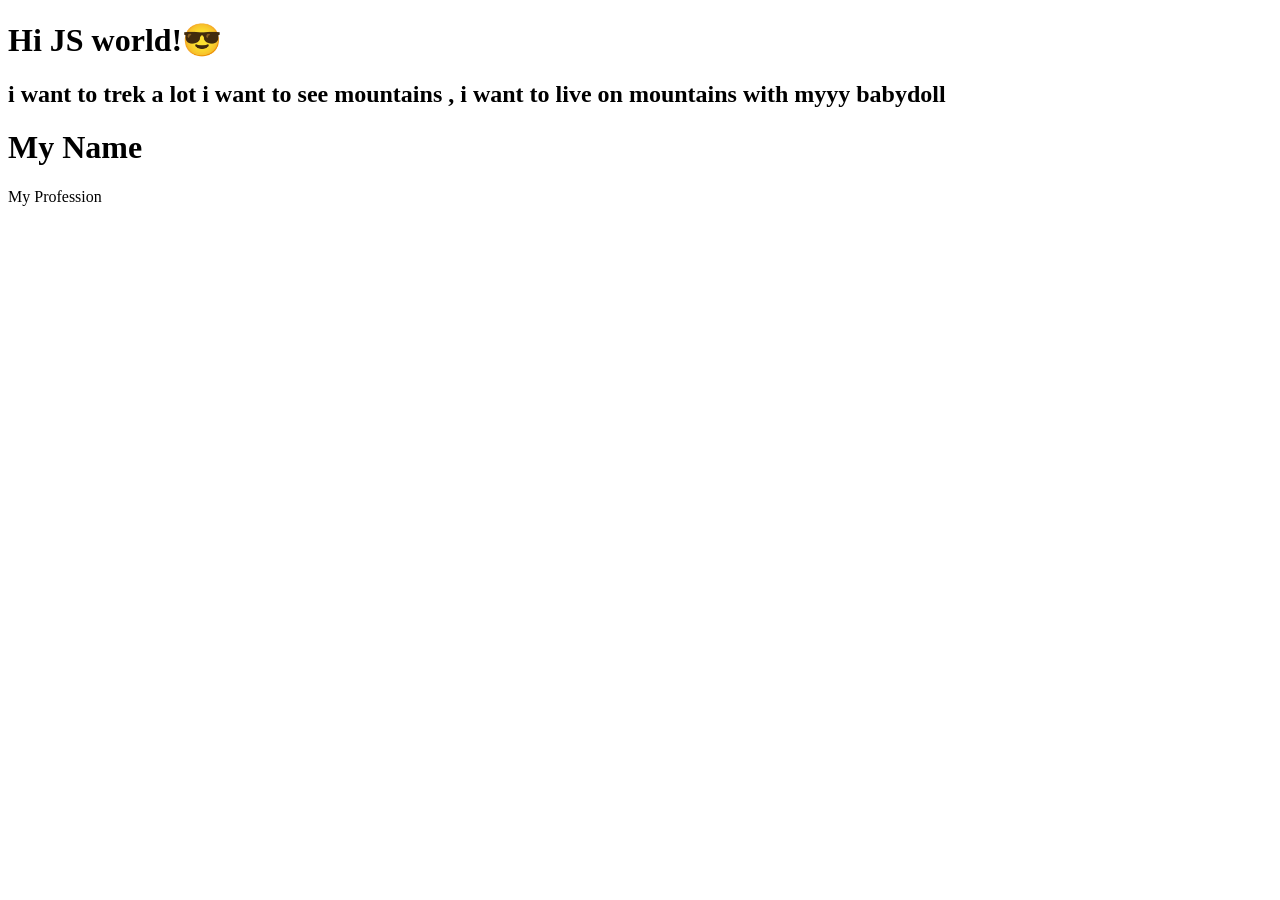
==== html/dom-practice.html @ 6163ba08 "soeufljasek" ====
<!DOCTYPE html>
<html lang="en">

<head>
    <meta charset="UTF-8">
    <meta name="viewport" content="width=device-width, initial-scale=1.0">
    <title>LEARNING DOM</title>
</head>

<body>
    <h1 class="">Hi JS world!😎</h1>
    <h2 class="me">I just Intrested in tech otherwise i want to join special Forces </h2>

    <h1 id="name">My Name</h1>
    <p id="profession">My Profession</p>


</body>
<script src="dom-practice.js"></script>

</html>
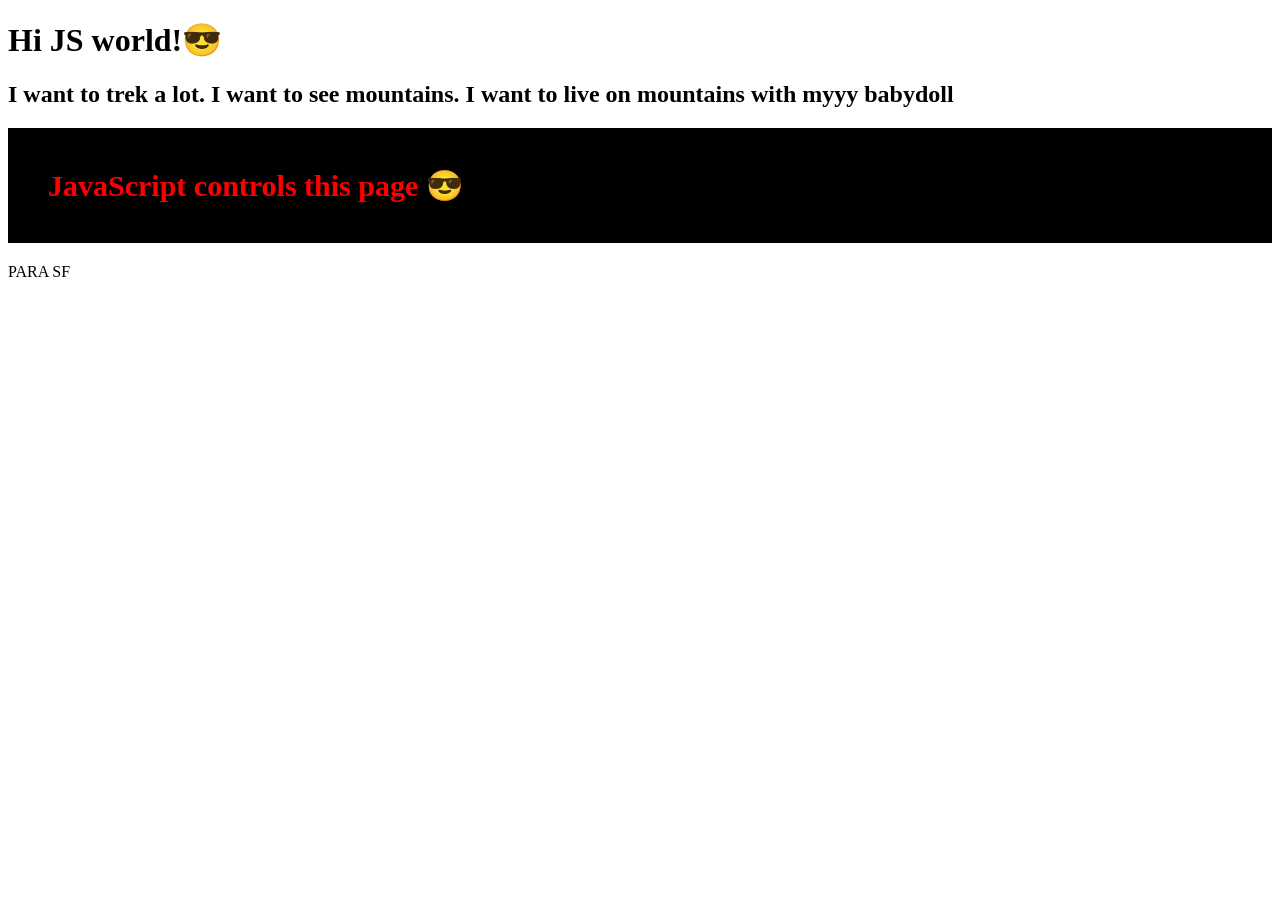
==== commit d095aa94: "DOM PRACTICE" ====
--- a/html/dom-practice.html
+++ b/html/dom-practice.html
@@ -11,7 +11,7 @@
     <h1 class="">Hi JS world!😎</h1>
     <h2 class="me">I just Intrested in tech otherwise i want to join special Forces </h2>
 
-    <h1 id="name">My Name</h1>
+    <h1 id="title">My Name</h1>
     <p id="profession">My Profession</p>
 
 
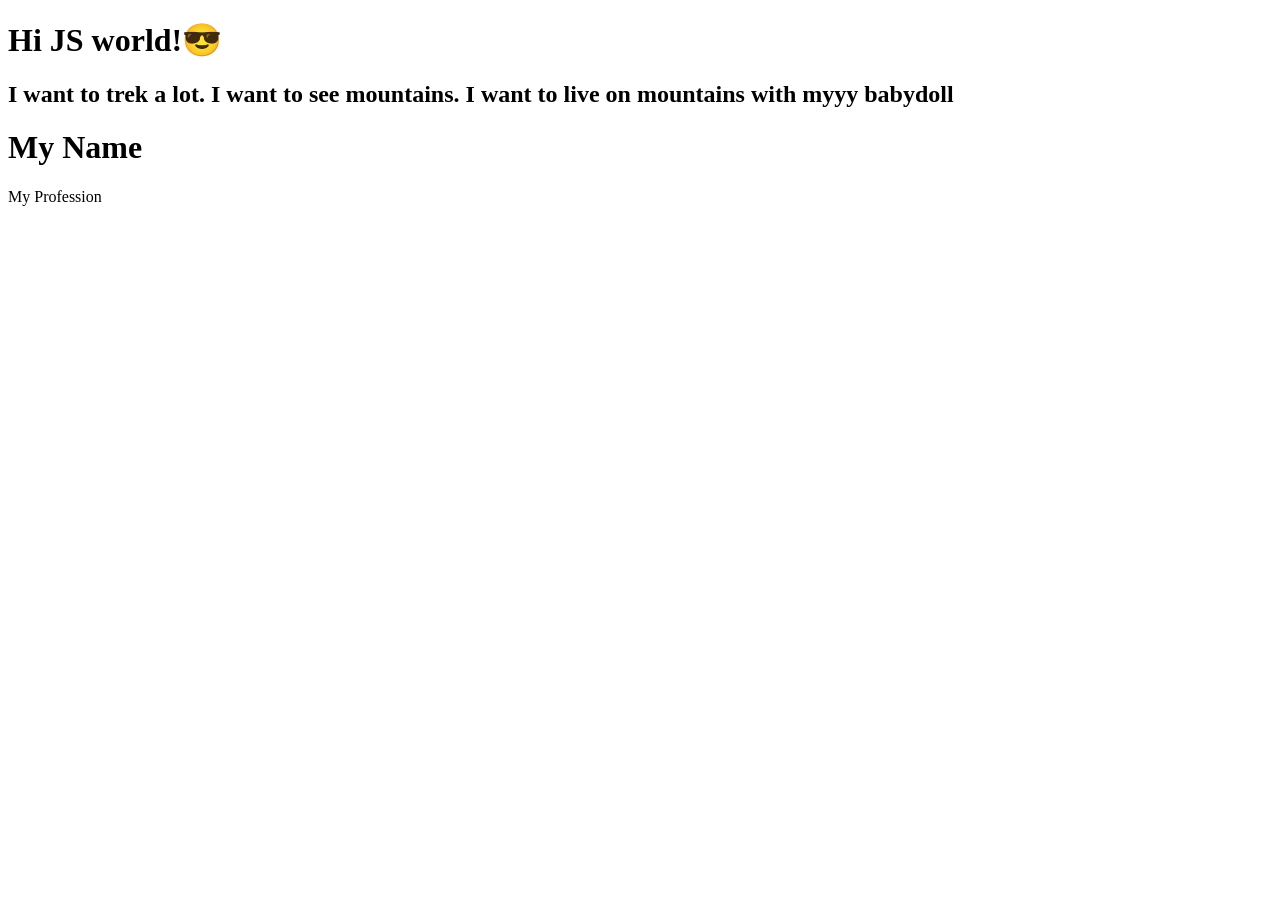
==== commit fb97b735: "iuoagytfcbnjk" ====
--- a/html/dom-practice.html
+++ b/html/dom-practice.html
@@ -5,6 +5,7 @@
     <meta charset="UTF-8">
     <meta name="viewport" content="width=device-width, initial-scale=1.0">
     <title>LEARNING DOM</title>
+    <link rel="stylesheet" href="dom-practice.css">
 </head>
 
 <body>
@@ -13,8 +14,6 @@
 
     <h1 id="title">My Name</h1>
     <p id="profession">My Profession</p>
-
-
 </body>
 <script src="dom-practice.js"></script>
 
--- a/html/dom-practice.css
+++ b/html/dom-practice.css
@@ -0,0 +1,7 @@
+.title{
+    font-size: 30px;
+    color: black;
+    background-color: aquamarine;
+    padding: 40px;
+
+}
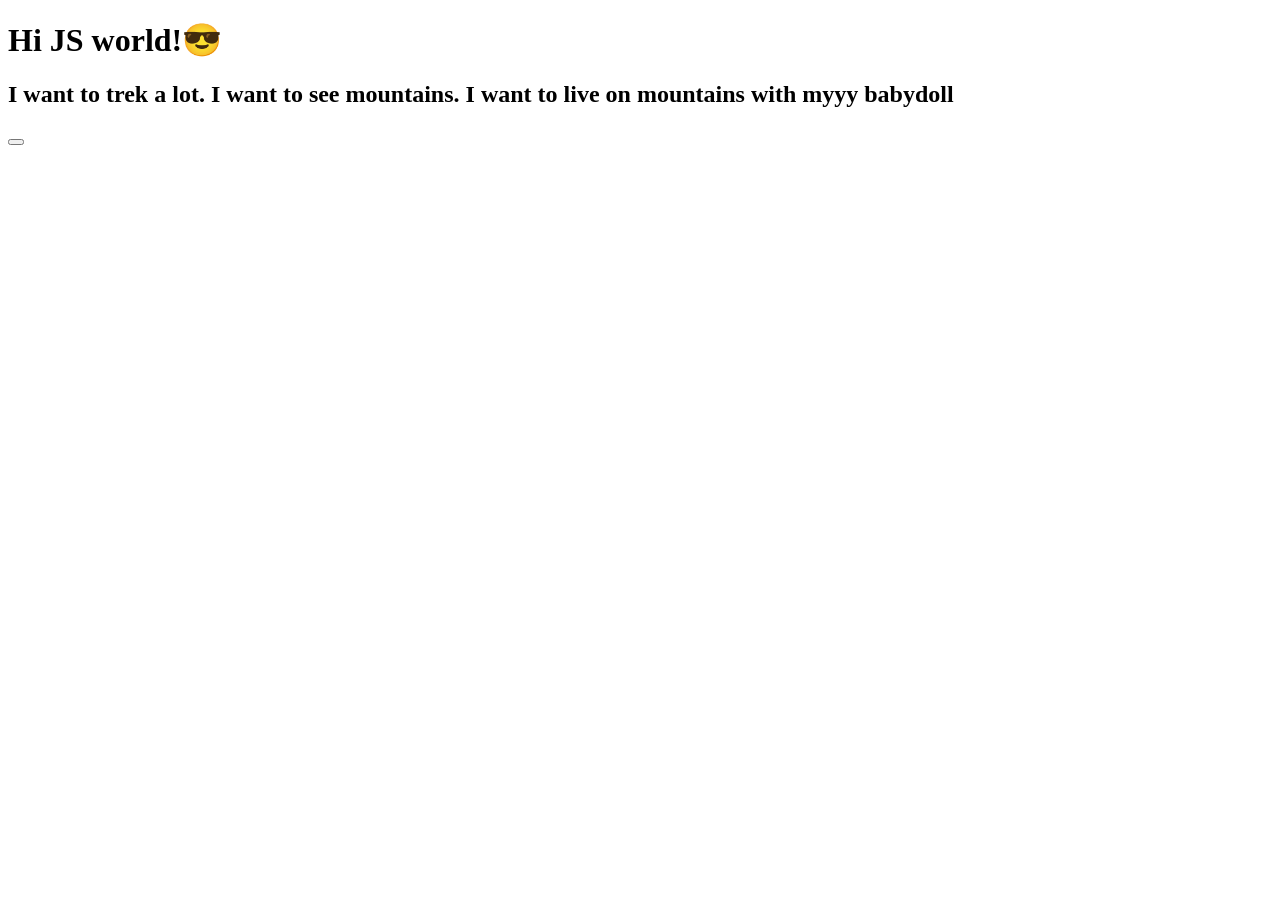
==== commit fc937304: "fsvdfb" ====
--- a/html/dom-practice.html
+++ b/html/dom-practice.html
@@ -9,11 +9,9 @@
 </head>
 
 <body>
-    <h1 class="">Hi JS world!😎</h1>
+    <h1 class="hello_world">Hi JS world!😎</h1>
     <h2 class="me">I just Intrested in tech otherwise i want to join special Forces </h2>
-
-    <h1 id="title">My Name</h1>
-    <p id="profession">My Profession</p>
+    <button class="Dark_mode"></button>
 </body>
 <script src="dom-practice.js"></script>
 
--- a/html/dom-practice.css
+++ b/html/dom-practice.css
@@ -1,7 +1,6 @@
-.title{
+.body{
     font-size: 30px;
     color: black;
     background-color: aquamarine;
     padding: 40px;
-
 }
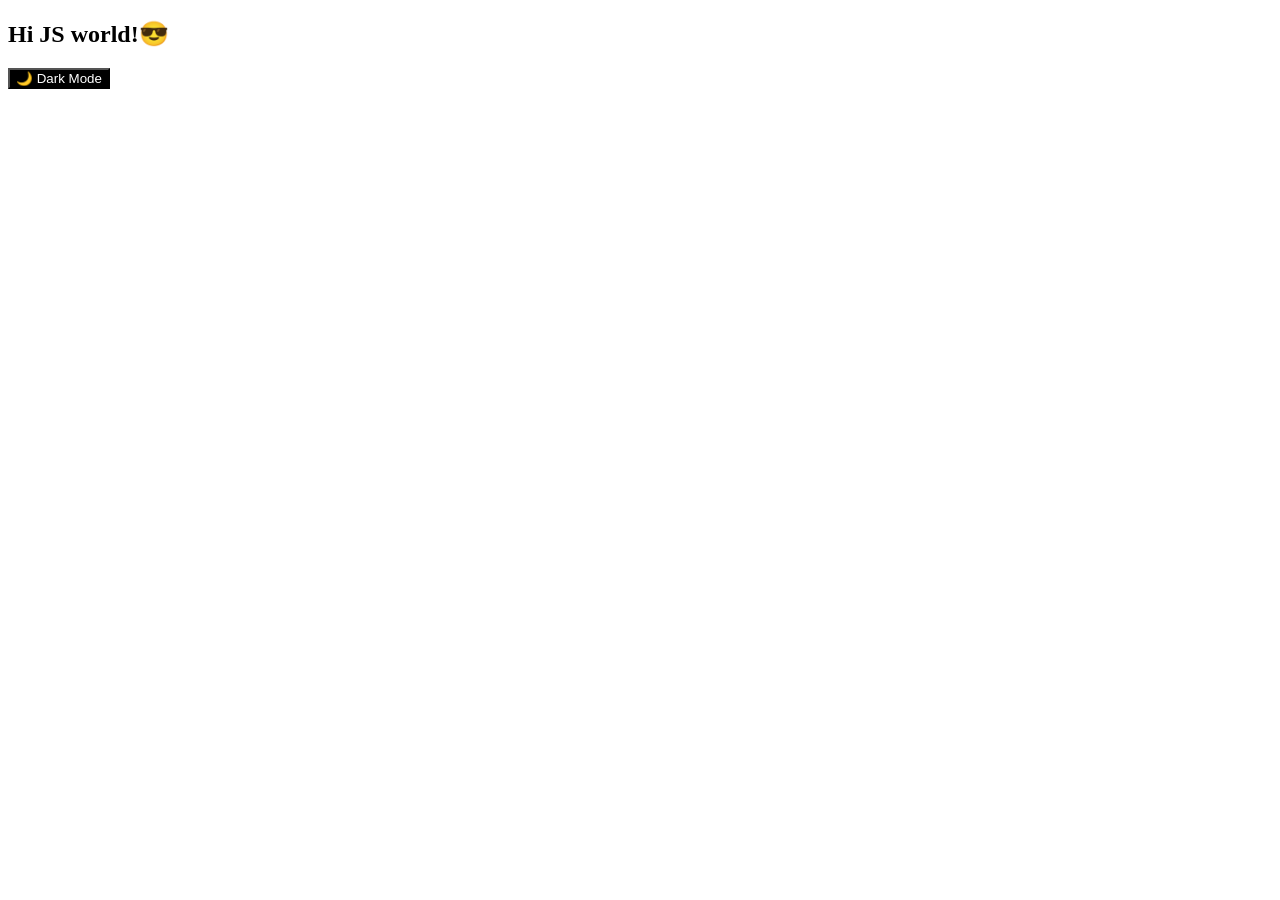
==== commit 488fbb46: "fsrvv" ====
--- a/html/dom-practice.html
+++ b/html/dom-practice.html
@@ -9,10 +9,12 @@
 </head>
 
 <body>
-    <h1 class="hello_world">Hi JS world!😎</h1>
-    <h2 class="me">I just Intrested in tech otherwise i want to join special Forces </h2>
-    <button class="Dark_mode"></button>
+
+    <h2 class="hello_world">Hi JS world!😎</h2>
+    <button class="dark_mode">🌙 Dark Mode</button>
+
+
+    
+    <script src="dom-practice.js"></script>
 </body>
-<script src="dom-practice.js"></script>
-
 </html>
--- a/html/dom-practice.css
+++ b/html/dom-practice.css
@@ -1,6 +1,4 @@
-.body{
-    font-size: 30px;
-    color: black;
-    background-color: aquamarine;
-    padding: 40px;
+.dark_mode {
+    background-color: black;
+    color: white;
 }
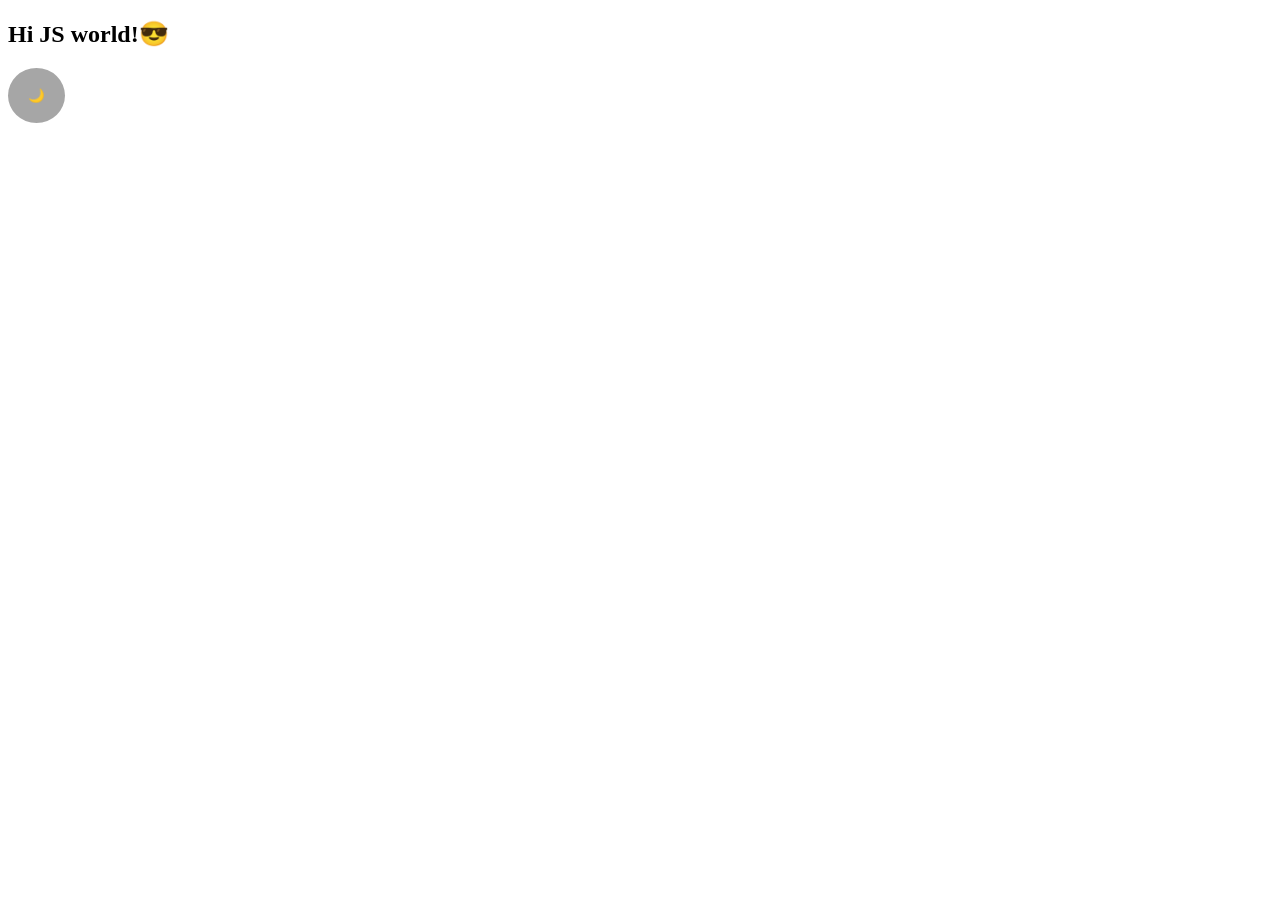
==== commit 8fcdf1c9: "ihugydtrezfsxg" ====
--- a/html/dom-practice.html
+++ b/html/dom-practice.html
@@ -9,9 +9,10 @@
 </head>
 
 <body>
+    
+    <h2 class="hello_world">Hi JS world!😎</h2>
+    <button class="dark_mode">🌙</button>
 
-    <h2 class="hello_world">Hi JS world!😎</h2>
-    <button class="dark_mode">🌙 Dark Mode</button>
 
 
     
--- a/html/dom-practice.css
+++ b/html/dom-practice.css
@@ -1,4 +1,8 @@
 .dark_mode {
-    background-color: black;
+    background-color: rgba(0, 0, 0, 0.349);
     color: white;
-}+    cursor: pointer;
+    padding: 20px;
+    border-radius:50%;
+    border: none;
+}
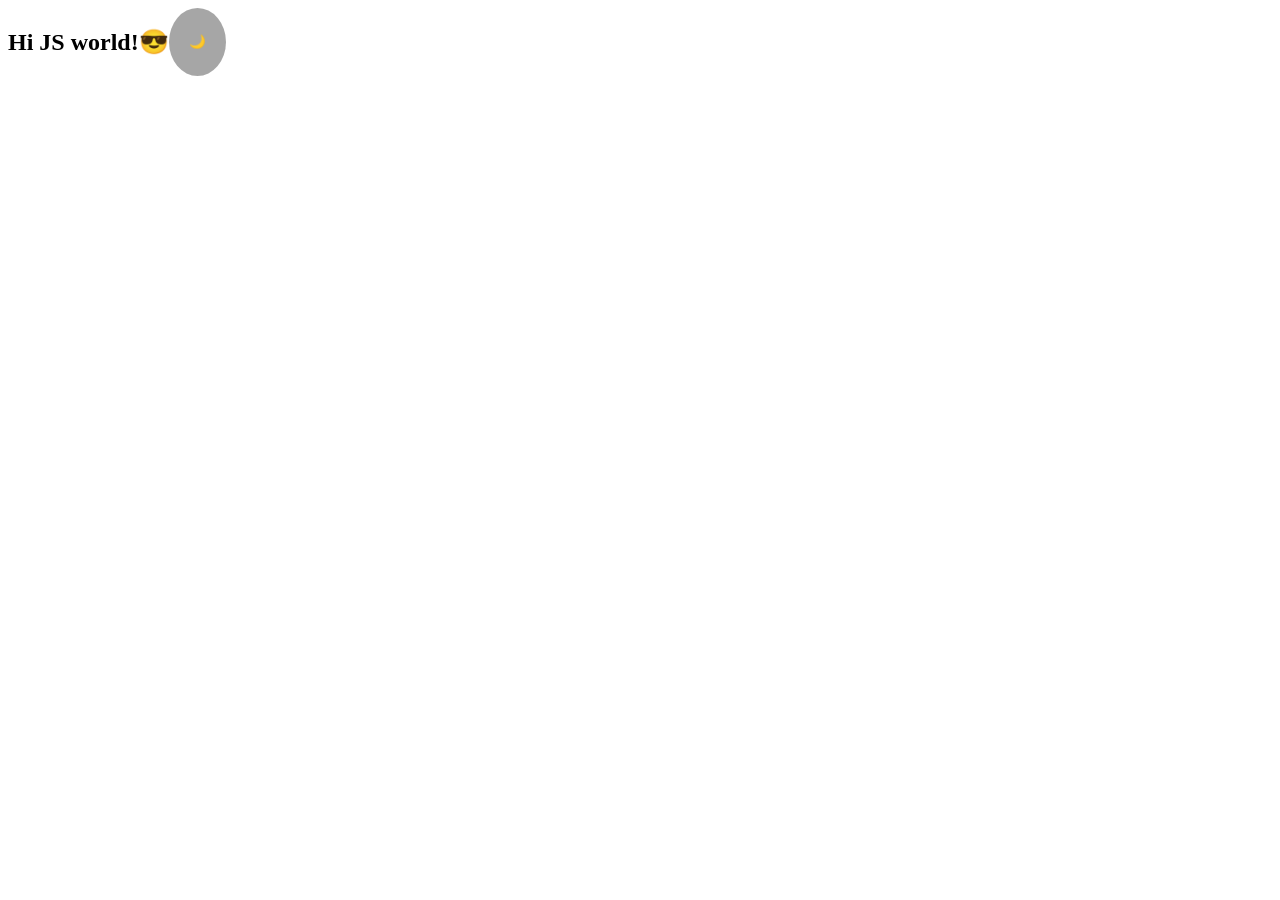
==== commit 0d9b47ee: "svr" ====
--- a/html/dom-practice.html
+++ b/html/dom-practice.html
@@ -9,13 +9,12 @@
 </head>
 
 <body>
-    
-    <h2 class="hello_world">Hi JS world!😎</h2>
-    <button class="dark_mode">🌙</button>
+    <div class="nav">
+        <h2 class="hello_world">Hi JS world!😎</h2>
+        <button class="dark_mode">🌙</button>
+    </div>
 
-
-
-    
     <script src="dom-practice.js"></script>
 </body>
+
 </html>
--- a/html/dom-practice.css
+++ b/html/dom-practice.css
@@ -1,3 +1,8 @@
+.nav{
+    display: flex;
+    
+}
+
 .dark_mode {
     background-color: rgba(0, 0, 0, 0.349);
     color: white;
